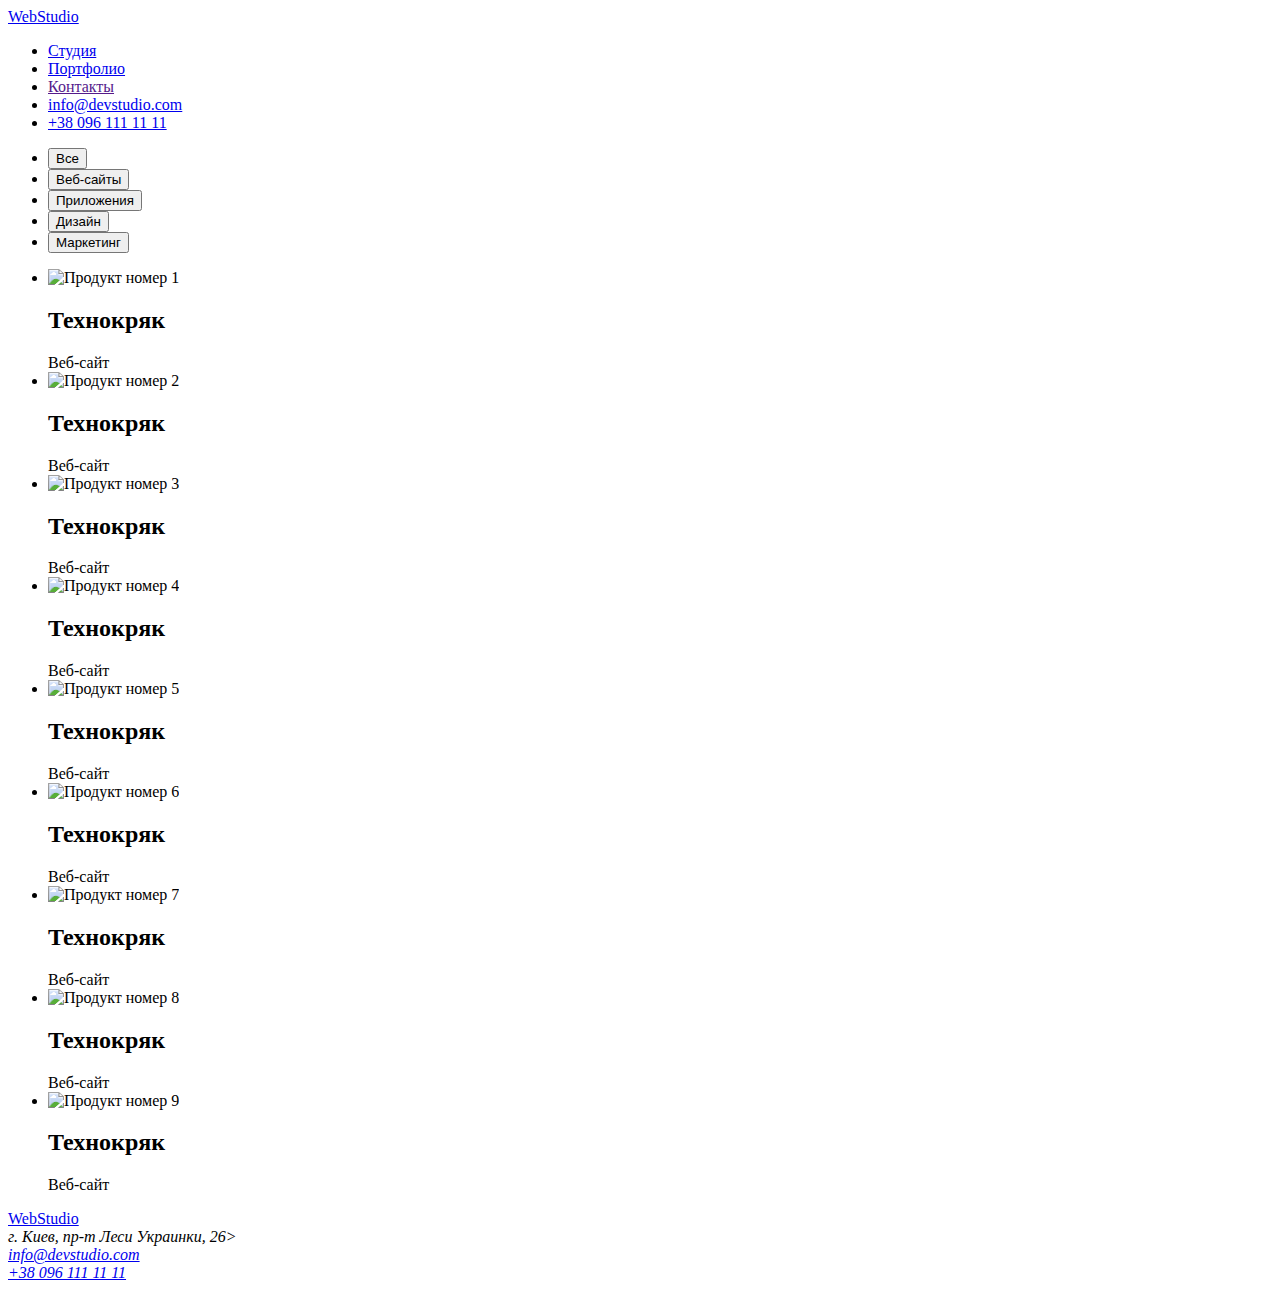
==== portfolio.html @ 3867bbe3 "Разметка двух страниц" ====
<!DOCTYPE html>
<html lang="ru">
<head>
    <meta charset="UTF-8">
    <meta http-equiv="X-UA-Compatible" content="IE=edge">
    <meta name="viewport" content="width=device-width, initial-scale=1.0">
    <link rel="preconnect" href="https://fonts.googleapis.com">
    <link rel="preconnect" href="https://fonts.gstatic.com" crossorigin>
    <link href="https://fonts.googleapis.com/css2?family=Raleway:wght@700&family=Roboto:wght@400;500;700;900&display=swap" rel="stylesheet">
    <title>Web Studio</title>
</head>
<body>
    <header>
        <a href="./index.html">WebStudio</a>
        <nav>
            <ul>
                <li><a href="./index.html">Студия</a></li>
                <li><a href="./portfolio.html">Портфолио</a></li>
                <li><a href="">Контакты</a></li>
                <li lang="en"><a href="mailto:info@devstudio.com">info@devstudio.com</a></li>
                <li><a href="tel:+380961111111">+38 096 111 11 11</a></li>
            </ul>
        </nav>
    </header>
    <main>
        <!--Фильтр выбора-->
        <section>
            <ul>
                <li><button type="button">Все</button></li>
                <li><button type="button">Веб-сайты</button></li>
                <li><button type="button">Приложения</button></li>
                <li><button type="button">Дизайн</button></li>
                <li><button type="button">Маркетинг</button></li>

            </ul>
        </section>
        <!--Товар-->
        <section>
            <ul>
                <li>
                    <img src="./images/portfolio_product_1.jpg" alt="Продукт номер 1" width="370">
                    <h2>Технокряк</h2>
                    Веб-сайт
                </li>
                <li>
                    <img src="./images/portfolio_product_2.jpg" alt="Продукт номер 2" width="370">
                    <h2>Технокряк</h2>
                    Веб-сайт
                </li>
                <li>
                    <img src="./images/portfolio_product_3.jpg" alt="Продукт номер 3" width="370">
                    <h2>Технокряк</h2>
                    Веб-сайт
                </li>
                <li>
                    <img src="./images/portfolio_product_4.jpg" alt="Продукт номер 4" width="370">
                    <h2>Технокряк</h2>
                    Веб-сайт
                </li>
                <li>
                    <img src="./images/portfolio_product_5.jpg" alt="Продукт номер 5" width="370">
                    <h2>Технокряк</h2>
                    Веб-сайт
                </li>
                <li>
                    <img src="./images/portfolio_product_6.jpg" alt="Продукт номер 6" width="370">
                    <h2>Технокряк</h2>
                    Веб-сайт
                </li>
                <li>
                    <img src="./images/portfolio_product_7.jpg" alt="Продукт номер 7" width="370">
                    <h2>Технокряк</h2>
                    Веб-сайт
                </li>
                <li>
                    <img src="./images/portfolio_product_8.jpg" alt="Продукт номер 8" width="370">
                    <h2>Технокряк</h2>
                    Веб-сайт
                </li>
                <li>
                    <img src="./images/portfolio_product_9.jpg" alt="Продукт номер 9" width="370">
                    <h2>Технокряк</h2>
                    Веб-сайт
                </li>

            </ul>
        </section>
    </main>
    <footer>
        <a href="./index.html">WebStudio</a>
        <address>
            г. Киев, пр-т Леси Украинки, 26>
        </address>
        <address>
            <a href="mailto:info@devstudio.com">info@devstudio.com</a>
        </address>
        <address>
            <a href="tel:+380961111111">+38 096 111 11 11</a>
        </address>
    </footer>
    </body>
    
    </html>
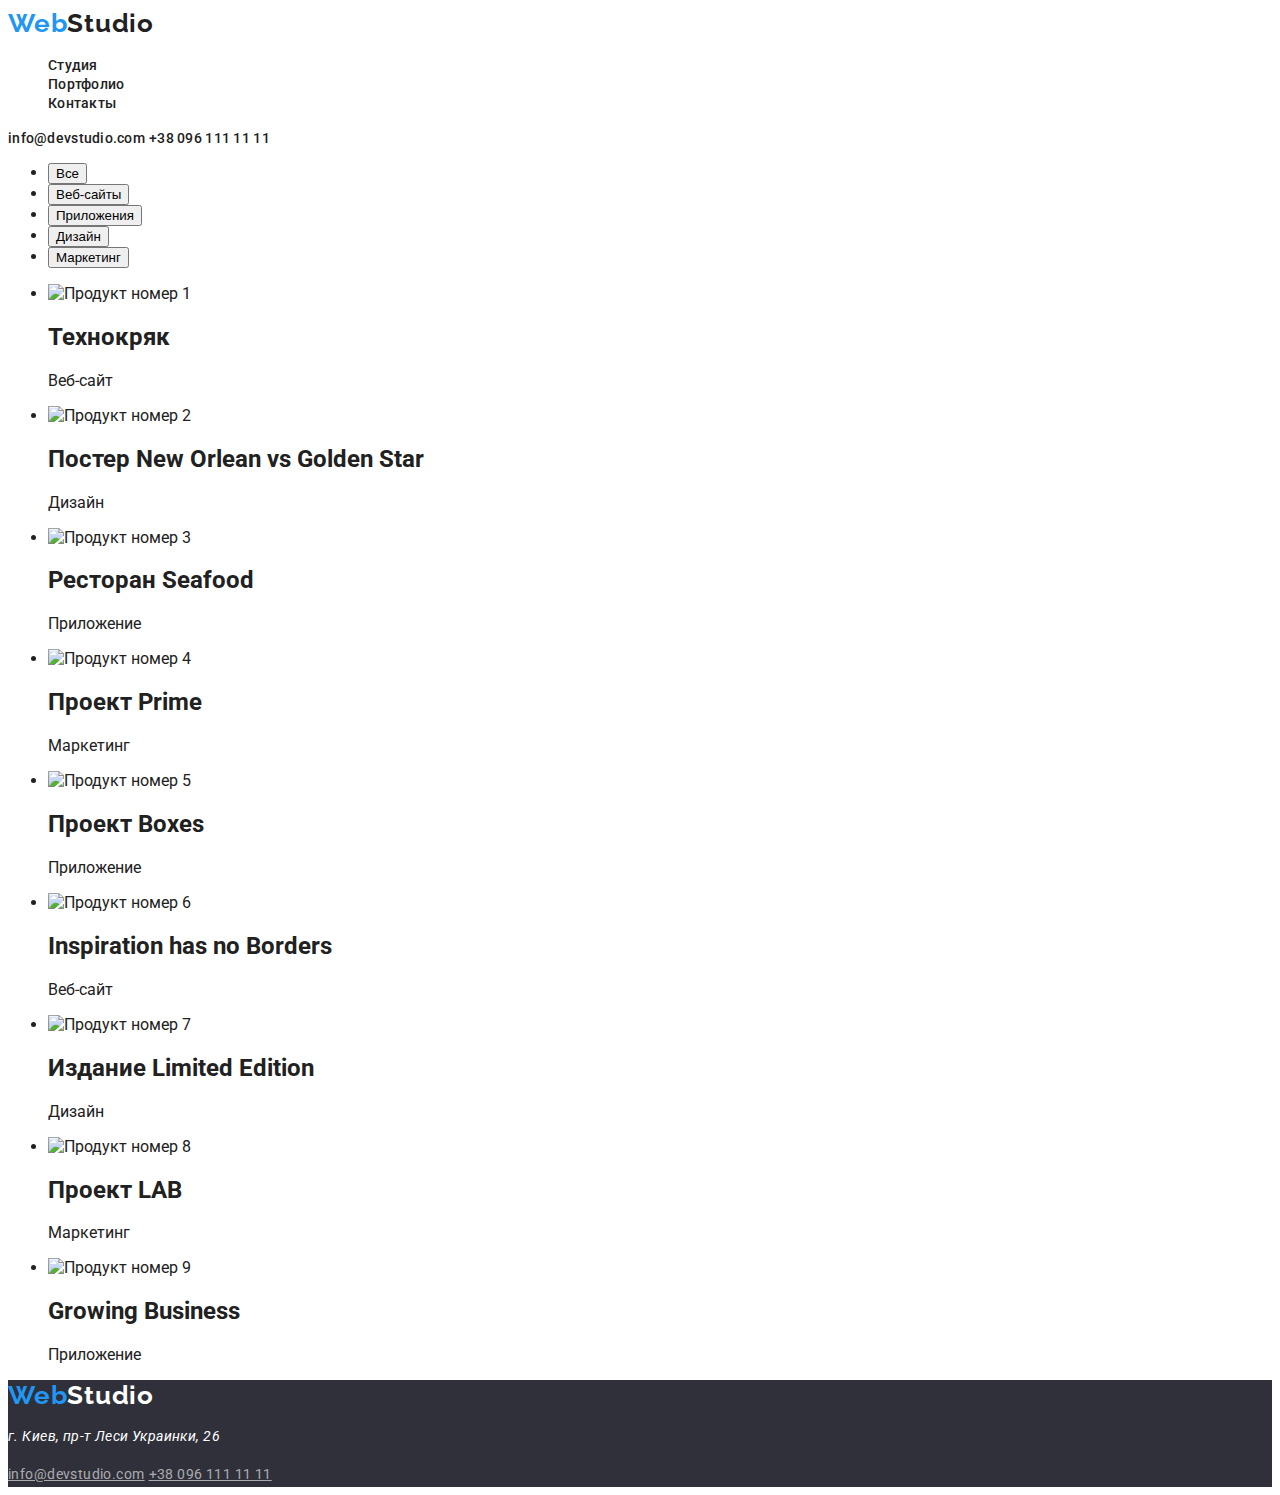
==== commit f85bd71e: "new css" ====
--- a/portfolio.html
+++ b/portfolio.html
@@ -7,20 +7,21 @@
     <link rel="preconnect" href="https://fonts.googleapis.com">
     <link rel="preconnect" href="https://fonts.gstatic.com" crossorigin>
     <link href="https://fonts.googleapis.com/css2?family=Raleway:wght@700&family=Roboto:wght@400;500;700;900&display=swap" rel="stylesheet">
+    <link rel="stylesheet" href="./css/portfolio.css">
     <title>Web Studio</title>
 </head>
 <body>
-    <header>
-        <a href="./index.html">WebStudio</a>
+    <header class="header">
+        <a href="./index.html" class="logo"><span class="logo-item">Web</span>Studio</a>
         <nav>
-            <ul>
-                <li><a href="./index.html">Студия</a></li>
-                <li><a href="./portfolio.html">Портфолио</a></li>
-                <li><a href="">Контакты</a></li>
-                <li lang="en"><a href="mailto:info@devstudio.com">info@devstudio.com</a></li>
-                <li><a href="tel:+380961111111">+38 096 111 11 11</a></li>
+            <ul class="header-list">
+                <li class="header-list-item"><a href="./index.html" class="header-list-link">Студия</a></li>
+                <li class="header-list-item"><a href="./portfolio.html" class="header-list-link">Портфолио</a></li>
+                <li class="header-list-item"><a href="" class="header-list-link">Контакты</a></li>
             </ul>
         </nav>
+        <a href="mailto:info@devstudio.com" class="header-link">info@devstudio.com</a>
+        <a href="tel:+380961111111" class="header-link">+38 096 111 11 11</a>
     </header>
     <main>
         <!--Фильтр выбора-->
@@ -40,64 +41,59 @@
                 <li>
                     <img src="./images/portfolio_product_1.jpg" alt="Продукт номер 1" width="370">
                     <h2>Технокряк</h2>
-                    Веб-сайт
+                    <P>Веб-сайт</P>
                 </li>
                 <li>
                     <img src="./images/portfolio_product_2.jpg" alt="Продукт номер 2" width="370">
-                    <h2>Технокряк</h2>
-                    Веб-сайт
+                    <h2>Постер New Orlean vs Golden Star</h2>
+                    <P>Дизайн</P>
                 </li>
                 <li>
                     <img src="./images/portfolio_product_3.jpg" alt="Продукт номер 3" width="370">
-                    <h2>Технокряк</h2>
-                    Веб-сайт
+                    <h2>Ресторан Seafood</h2>
+                    <P>Приложение</P>
                 </li>
                 <li>
                     <img src="./images/portfolio_product_4.jpg" alt="Продукт номер 4" width="370">
-                    <h2>Технокряк</h2>
-                    Веб-сайт
+                    <h2>Проект Prime</h2>
+                    <P>Маркетинг</P>
                 </li>
                 <li>
                     <img src="./images/portfolio_product_5.jpg" alt="Продукт номер 5" width="370">
-                    <h2>Технокряк</h2>
-                    Веб-сайт
+                    <h2>Проект Boxes</h2>
+                    <P>Приложение</P>
                 </li>
                 <li>
                     <img src="./images/portfolio_product_6.jpg" alt="Продукт номер 6" width="370">
-                    <h2>Технокряк</h2>
-                    Веб-сайт
+                    <h2>Inspiration has no Borders</h2>
+                    <P>Веб-сайт</P>
                 </li>
                 <li>
                     <img src="./images/portfolio_product_7.jpg" alt="Продукт номер 7" width="370">
-                    <h2>Технокряк</h2>
-                    Веб-сайт
+                    <h2>Издание Limited Edition</h2>
+                    <P>Дизайн</P>
                 </li>
                 <li>
                     <img src="./images/portfolio_product_8.jpg" alt="Продукт номер 8" width="370">
-                    <h2>Технокряк</h2>
-                    Веб-сайт
+                    <h2>Проект LAB</h2>
+                    <P>Маркетинг</P>
                 </li>
                 <li>
                     <img src="./images/portfolio_product_9.jpg" alt="Продукт номер 9" width="370">
-                    <h2>Технокряк</h2>
-                    Веб-сайт
+                    <h2>Growing Business</h2>
+                    <P>Приложение</P>
                 </li>
 
             </ul>
         </section>
     </main>
-    <footer>
-        <a href="./index.html">WebStudio</a>
-        <address>
-            г. Киев, пр-т Леси Украинки, 26>
+    <footer class="footer">
+        <a href="./index.html" class="footer-logo"><span class="footer-logo-item">Web</span>Studio</a>
+        <address class="footer-address">
+            <p>г. Киев, пр-т Леси Украинки, 26</p>
         </address>
-        <address>
-            <a href="mailto:info@devstudio.com">info@devstudio.com</a>
-        </address>
-        <address>
-            <a href="tel:+380961111111">+38 096 111 11 11</a>
-        </address>
+        <a href="mailto:info@devstudio.com" class="footer-link">info@devstudio.com</a>
+        <a href="tel:+380961111111" class="footer-link">+38 096 111 11 11</a>
     </footer>
-    </body>
-    
-    </html>+</body>
+</html>--- a/css/portfolio.css
+++ b/css/portfolio.css
@@ -0,0 +1,84 @@
+:root{
+    --header-color: #212121;
+    --accent-color: #2196F3;
+    --paragraph-color: #757575;
+    --contrast-color: #fff;
+}
+
+body{
+    font-family: "Roboto", sans-serif;
+    color: var(--header-color);;
+}
+
+/* --------------- HEADER------------------ */
+
+.logo {
+    font-family: 'Raleway';
+    font-weight: 700;
+    font-size: 26px;
+    line-height: 1.19;
+    text-decoration: none;
+    letter-spacing: 0.03em;
+    color: var(--header-color);
+}
+
+.logo-item {
+    color: var(--accent-color);
+}
+
+.header-list-item {
+    list-style-type: none;
+}
+
+.header-list-link,
+.header-link {
+    font-weight: 500;
+    font-size: 14px;
+    line-height: 1.14;
+    letter-spacing: 0.02em;
+    text-decoration: none;
+    color: var(--header-color);
+}
+
+.header-list-link:hover,
+.header-link:hover {
+    color: var(--accent-color);
+}
+
+/* --------------- MAIN------------------ */
+
+
+
+/* --------------- FOOTER------------------ */
+
+.footer {
+    background-color: #2F303A;
+}
+
+.footer-address {
+    font-size: 14px;
+    line-height: 1.71;
+    letter-spacing: 0.03em;
+    color: var(--contrast-color);
+}
+
+.footer-link {
+    font-size: 14px;
+    line-height: 1.71;
+    letter-spacing: 0.03em;
+    color: rgba(255, 255, 255, 0.6);
+}
+
+.footer-logo {
+    font-family: 'Raleway';
+    font-weight: 700;
+    font-size: 26px;
+    line-height: 1.19;
+    text-decoration: none;
+    letter-spacing: 0.03em;
+    color: var(--contrast-color);
+}
+
+.footer-logo-item {
+    color: var(--accent-color);
+}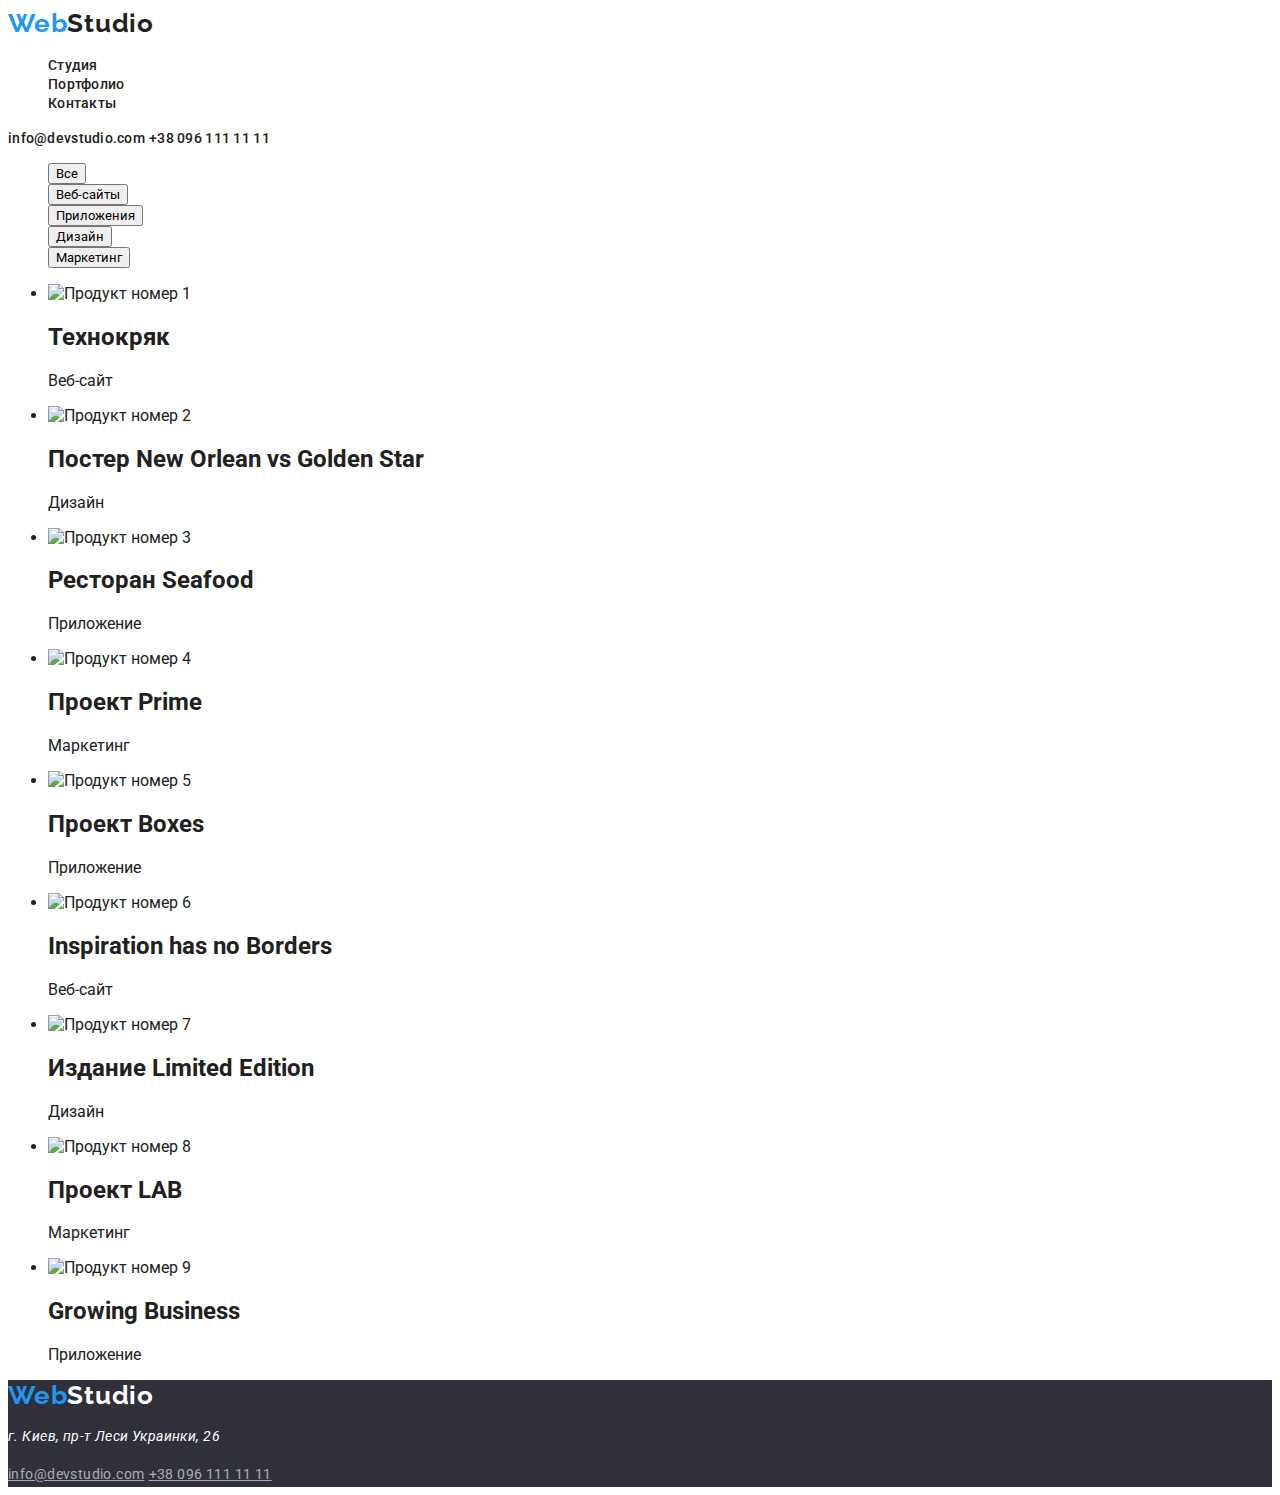
==== commit eb37af27: "изменение" ====
--- a/portfolio.html
+++ b/portfolio.html
@@ -7,7 +7,7 @@
     <link rel="preconnect" href="https://fonts.googleapis.com">
     <link rel="preconnect" href="https://fonts.gstatic.com" crossorigin>
     <link href="https://fonts.googleapis.com/css2?family=Raleway:wght@700&family=Roboto:wght@400;500;700;900&display=swap" rel="stylesheet">
-    <link rel="stylesheet" href="./css/portfolio.css">
+    <link rel="stylesheet" href="./css/styles.css">
     <title>Web Studio</title>
 </head>
 <body>
@@ -25,13 +25,13 @@
     </header>
     <main>
         <!--Фильтр выбора-->
-        <section>
-            <ul>
-                <li><button type="button">Все</button></li>
-                <li><button type="button">Веб-сайты</button></li>
-                <li><button type="button">Приложения</button></li>
-                <li><button type="button">Дизайн</button></li>
-                <li><button type="button">Маркетинг</button></li>
+        <section class="filter">
+            <ul class="filter-list">
+                <li class="filter-list-item"><button type="button" class="filter-list-btn">Все</button></li>
+                <li class="filter-list-item"><button type="button" class="filter-list-btn">Веб-сайты</button></li>
+                <li class="filter-list-item"><button type="button" class="filter-list-btn">Приложения</button></li>
+                <li class="filter-list-item"><button type="button" class="filter-list-btn">Дизайн</button></li>
+                <li class="filter-list-item"><button type="button" class="filter-list-btn">Маркетинг</button></li>
 
             </ul>
         </section>
--- a/css/styles.css
+++ b/css/styles.css
@@ -0,0 +1,191 @@
+:root{
+    --header-color: #212121;
+    --accent-color: #2196F3;
+    --paragraph-color: #757575;
+    --contrast-color: #fff;
+}
+
+body{
+    font-family: "Roboto", sans-serif;
+    color: var(--header-color);
+}
+
+/* --------------- HEADER------------------ */
+
+.logo{
+    font-family: 'Raleway';
+    font-weight: 700;
+    font-size: 26px;
+    line-height: 1.19;
+    text-decoration: none;
+    letter-spacing: 0.03em;
+    color: var(--header-color);
+}
+
+.logo-item{
+    color: var(--accent-color);
+}
+
+.header-list-item, .qualities-list-item,
+.about-list-item,
+.team-list-item {
+    list-style-type: none;
+}
+
+.header-list-link, .header-link {
+    font-weight: 500;
+    font-size: 14px;
+    line-height: 1.14;
+    letter-spacing: 0.02em;
+    text-decoration: none;
+    color: var(--header-color);
+}
+
+.header-list-link:hover, .header-link:hover{
+    color: var(--accent-color);
+}
+
+/* --------------- MAIN------------------ */
+
+/* ------- HERO--------- */
+
+.hero{
+    background-color: #2F303A;
+}
+
+.hero-header{
+    font-weight: 900;
+    font-size: 44px;
+    line-height: 1.36;
+    text-align: center;
+    letter-spacing: 0.06em;
+    text-transform: uppercase;
+    color: var(--contrast-color);
+}
+
+.hero-btn{
+    font-family: inherit;
+    position: sticky;
+    width: 200px;
+    height: 50px;
+    left: 700px;
+    top: 430px;
+}
+
+/* ------- QUALITIES--------- */
+
+.entry-title {
+    border: 0;
+    clip: rect(0 0 0 0);
+    height: 1px;
+    margin: -1px;
+    overflow: hidden;
+    padding: 0;
+    position: absolute;
+    width: 1px
+}
+
+
+.qualities-list-header{
+    font-weight: 700;
+    font-size: 14px;
+    line-height: 1.14;
+    letter-spacing: 0.03em;
+    text-transform: uppercase;
+    color: var(--header-color);
+}
+
+.qualities-list-paragraph{
+    font-size: 14px;
+    line-height: 1.71;
+    letter-spacing: 0.03em;
+    color: var(--paragraph-color);
+}
+
+/* ------- ABOUT--------- */
+
+.about-header{
+    font-weight: 700;
+    font-size: 36px;
+    line-height: 1.17;
+    text-align: center;
+    letter-spacing: 0.03em;
+    color: var(--header-color);
+}
+
+
+/* ------- TEAM--------- */
+
+.team-header{
+    font-weight: 700;
+    font-size: 36px;
+    line-height: 1.17;
+    text-align: center;
+    letter-spacing: 0.03em;
+    color: var(--header-color);
+}
+
+.team-list-header{
+font-weight: 500;
+font-size: 16px;
+line-height: 1.19;
+text-align: center;
+letter-spacing: 0.03em;
+color: var(--header-color);
+}
+
+.team-list-paragraph{
+    font-size: 16px;
+    line-height: 1.19;
+    text-align: center;
+    letter-spacing: 0.03em;
+    color: var(--paragraph-color);
+}
+
+/* --------------- FOOTER------------------ */
+
+.footer{
+    background-color: #2F303A;
+}
+
+.footer-address{
+    font-size: 14px;
+    line-height: 1.71;
+    letter-spacing: 0.03em;
+    color: var(--contrast-color);
+}
+
+.footer-link{
+    font-size: 14px;
+    line-height: 1.71;
+    letter-spacing: 0.03em;
+    color: rgba(255, 255, 255, 0.6);
+}
+
+.footer-logo {
+    font-family: 'Raleway';
+    font-weight: 700;
+    font-size: 26px;
+    line-height: 1.19;
+    text-decoration: none;
+    letter-spacing: 0.03em;
+    color: var(--contrast-color);
+}
+
+.footer-logo-item {
+    color: var(--accent-color);
+}
+
+/* ------------------------------- PORTFOLIO-------------------------------------- */
+
+/* --------------- CHOICE FILTER------------------ */
+
+.filter-list-item{
+    list-style-type: none;
+}
+
+.filter-list-btn{
+    font-family: inherit;
+}
+
+
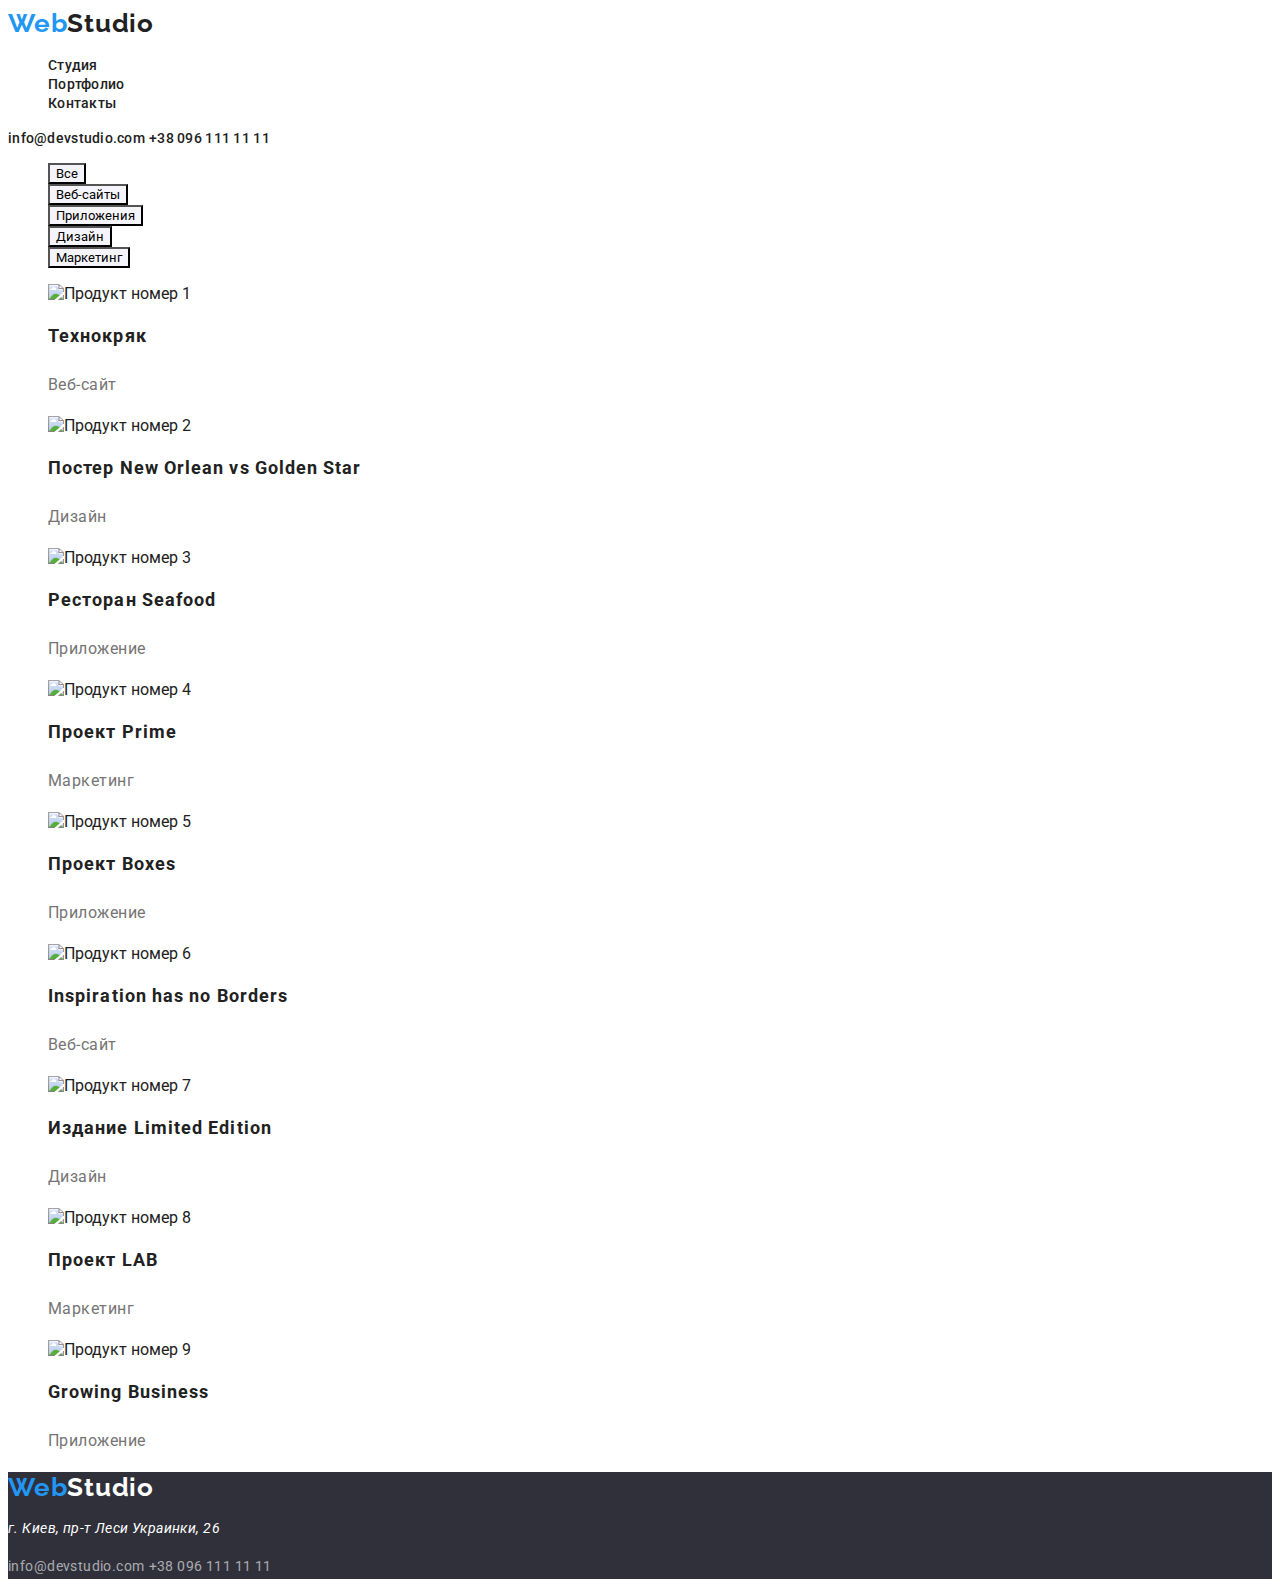
==== commit 02255852: "ластовый комит" ====
--- a/portfolio.html
+++ b/portfolio.html
@@ -36,52 +36,52 @@
             </ul>
         </section>
         <!--Товар-->
-        <section>
-            <ul>
-                <li>
+        <section class="product">
+            <ul class="product-list">
+                <li class="product-list-item">
                     <img src="./images/portfolio_product_1.jpg" alt="Продукт номер 1" width="370">
-                    <h2>Технокряк</h2>
-                    <P>Веб-сайт</P>
+                    <h2 class="product-list-header">Технокряк</h2>
+                    <P class="product-list-paragraph">Веб-сайт</P>
                 </li>
-                <li>
+                <li class="product-list-item">
                     <img src="./images/portfolio_product_2.jpg" alt="Продукт номер 2" width="370">
-                    <h2>Постер New Orlean vs Golden Star</h2>
-                    <P>Дизайн</P>
+                    <h2 class="product-list-header">Постер New Orlean vs Golden Star</h2>
+                    <P class="product-list-paragraph">Дизайн</P>
                 </li>
-                <li>
+                <li class="product-list-item">
                     <img src="./images/portfolio_product_3.jpg" alt="Продукт номер 3" width="370">
-                    <h2>Ресторан Seafood</h2>
-                    <P>Приложение</P>
+                    <h2 class="product-list-header">Ресторан Seafood</h2>
+                    <P class="product-list-paragraph">Приложение</P>
                 </li>
-                <li>
+                <li class="product-list-item">
                     <img src="./images/portfolio_product_4.jpg" alt="Продукт номер 4" width="370">
-                    <h2>Проект Prime</h2>
-                    <P>Маркетинг</P>
+                    <h2 class="product-list-header">Проект Prime</h2>
+                    <P class="product-list-paragraph">Маркетинг</P>
                 </li>
-                <li>
+                <li class="product-list-item">
                     <img src="./images/portfolio_product_5.jpg" alt="Продукт номер 5" width="370">
-                    <h2>Проект Boxes</h2>
-                    <P>Приложение</P>
+                    <h2 class="product-list-header">Проект Boxes</h2>
+                    <P class="product-list-paragraph">Приложение</P>
                 </li>
-                <li>
+                <li class="product-list-item">
                     <img src="./images/portfolio_product_6.jpg" alt="Продукт номер 6" width="370">
-                    <h2>Inspiration has no Borders</h2>
-                    <P>Веб-сайт</P>
+                    <h2 class="product-list-header">Inspiration has no Borders</h2>
+                    <P class="product-list-paragraph">Веб-сайт</P>
                 </li>
-                <li>
+                <li class="product-list-item">
                     <img src="./images/portfolio_product_7.jpg" alt="Продукт номер 7" width="370">
-                    <h2>Издание Limited Edition</h2>
-                    <P>Дизайн</P>
+                    <h2 class="product-list-header">Издание Limited Edition</h2>
+                    <P class="product-list-paragraph">Дизайн</P>
                 </li>
-                <li>
+                <li class="product-list-item">
                     <img src="./images/portfolio_product_8.jpg" alt="Продукт номер 8" width="370">
-                    <h2>Проект LAB</h2>
-                    <P>Маркетинг</P>
+                    <h2 class="product-list-header">Проект LAB</h2>
+                    <P class="product-list-paragraph">Маркетинг</P>
                 </li>
-                <li>
+                <li class="product-list-item">
                     <img src="./images/portfolio_product_9.jpg" alt="Продукт номер 9" width="370">
-                    <h2>Growing Business</h2>
-                    <P>Приложение</P>
+                    <h2 class="product-list-header">Growing Business</h2>
+                    <P class="product-list-paragraph">Приложение</P>
                 </li>
 
             </ul>
--- a/css/styles.css
+++ b/css/styles.css
@@ -65,12 +65,10 @@
 
 .hero-btn{
     font-family: inherit;
-    position: sticky;
-    width: 200px;
-    height: 50px;
-    left: 700px;
-    top: 430px;
-}
+    color: var(--contrast-color);
+    background-color: var(--accent-color);
+}
+
 
 /* ------- QUALITIES--------- */
 
@@ -92,7 +90,6 @@
     line-height: 1.14;
     letter-spacing: 0.03em;
     text-transform: uppercase;
-    color: var(--header-color);
 }
 
 .qualities-list-paragraph{
@@ -110,7 +107,6 @@
     line-height: 1.17;
     text-align: center;
     letter-spacing: 0.03em;
-    color: var(--header-color);
 }
 
 
@@ -122,7 +118,6 @@
     line-height: 1.17;
     text-align: center;
     letter-spacing: 0.03em;
-    color: var(--header-color);
 }
 
 .team-list-header{
@@ -131,7 +126,6 @@
 line-height: 1.19;
 text-align: center;
 letter-spacing: 0.03em;
-color: var(--header-color);
 }
 
 .team-list-paragraph{
@@ -160,6 +154,11 @@
     line-height: 1.71;
     letter-spacing: 0.03em;
     color: rgba(255, 255, 255, 0.6);
+    text-decoration: none;
+}
+
+.footer-link:hover {
+    color: var(--accent-color);
 }
 
 .footer-logo {
@@ -180,12 +179,34 @@
 
 /* --------------- CHOICE FILTER------------------ */
 
-.filter-list-item{
+.filter-list-item, .product-list-item{
     list-style-type: none;
 }
 
 .filter-list-btn{
     font-family: inherit;
-}
-
-
+    background-color: #F5F4FA;
+}
+
+.filter-list-btn:hover {
+    font-family: inherit;
+    background-color: var(--accent-color);
+    color: var(--contrast-color);
+}
+
+/* --------------- PRODUCT------------------ */
+
+.product-list-header{
+    font-weight: 700;
+    font-size: 18px;
+    line-height: 2;
+    letter-spacing: 0.06em;
+}
+
+.product-list-paragraph{
+    font-size: 16px;
+    line-height: 1.88;
+    letter-spacing: 0.03em;
+    color: var(--paragraph-color);
+}
+
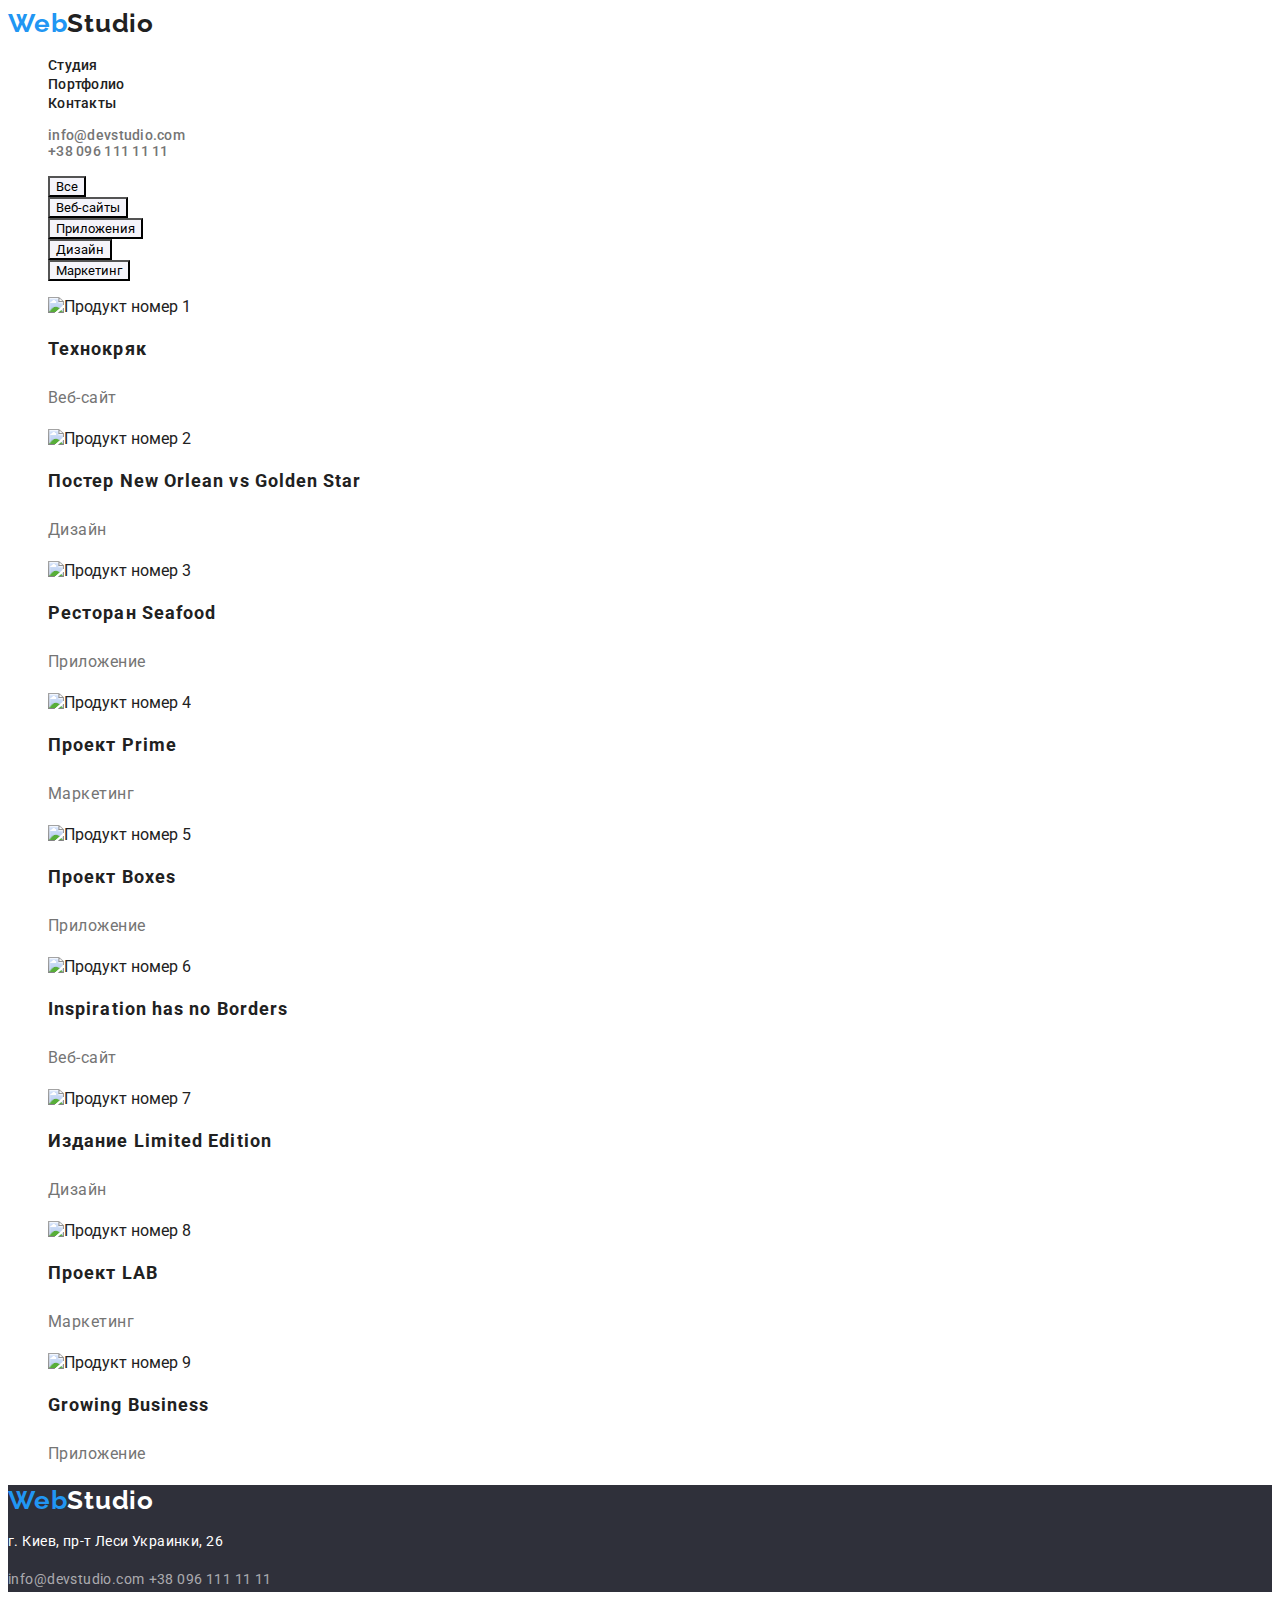
==== commit 82be2146: "metor edits" ====
--- a/portfolio.html
+++ b/portfolio.html
@@ -15,13 +15,20 @@
         <a href="./index.html" class="logo"><span class="logo-item">Web</span>Studio</a>
         <nav>
             <ul class="header-list">
-                <li class="header-list-item"><a href="./index.html" class="header-list-link">Студия</a></li>
-                <li class="header-list-item"><a href="./portfolio.html" class="header-list-link">Портфолио</a></li>
+                <li class="header-list-item">
+                    <a href="./index.html" class="header-list-link">Студия</a>
+                </li>
+                <li class="header-list-item">
+                    <a href="./portfolio.html" class="header-list-link">Портфолио</a>
+                </li>
                 <li class="header-list-item"><a href="" class="header-list-link">Контакты</a></li>
             </ul>
         </nav>
-        <a href="mailto:info@devstudio.com" class="header-link">info@devstudio.com</a>
-        <a href="tel:+380961111111" class="header-link">+38 096 111 11 11</a>
+        <ul class="address-list">
+            <li class="address-list-item"><a href="mailto:info@devstudio.com"
+                    class="address-list-item">info@devstudio.com</a></li>
+            <li class="address-list-item"><a href="tel:+380961111111" class="address-list-item">+38 096 111 11 11</a></li>
+        </ul>
     </header>
     <main>
         <!--Фильтр выбора-->
--- a/css/styles.css
+++ b/css/styles.css
@@ -3,6 +3,10 @@
     --accent-color: #2196F3;
     --paragraph-color: #757575;
     --contrast-color: #fff;
+    --backgroung-color: #2F303A;
+    --footer-link: rgba(255, 255, 255, 0.6);
+    --portfolio-btns: #F5F4FA;
+    --btn-hover: #188CE8;
 }
 
 body{
@@ -28,11 +32,11 @@
 
 .header-list-item, .qualities-list-item,
 .about-list-item,
-.team-list-item {
+.team-list-item, .address-list-item {
     list-style-type: none;
 }
 
-.header-list-link, .header-link {
+.header-list-link {
     font-weight: 500;
     font-size: 14px;
     line-height: 1.14;
@@ -41,7 +45,17 @@
     color: var(--header-color);
 }
 
-.header-list-link:hover, .header-link:hover{
+.address-list-item{
+    font-weight: 500;
+    font-size: 14px;
+    line-height: 1.14;
+    letter-spacing: 0.02em;
+    text-decoration: none;
+    color: var(--paragraph-color);
+}
+
+.header-list-link:hover, .address-list-item:hover, .header-list-link:focus,
+.address-list-itemk:focus{
     color: var(--accent-color);
 }
 
@@ -50,7 +64,7 @@
 /* ------- HERO--------- */
 
 .hero{
-    background-color: #2F303A;
+    background-color: var(--backgroung-color);
 }
 
 .hero-header{
@@ -67,8 +81,12 @@
     font-family: inherit;
     color: var(--contrast-color);
     background-color: var(--accent-color);
-}
-
+    cursor: pointer;
+}
+
+.hero-btn:hover, .hero-btn:focus{
+    background-color: var(--btn-hover);
+}
 
 /* ------- QUALITIES--------- */
 
@@ -139,11 +157,12 @@
 /* --------------- FOOTER------------------ */
 
 .footer{
-    background-color: #2F303A;
+    background-color: var(--backgroung-color);
 }
 
 .footer-address{
     font-size: 14px;
+    font-style: normal;
     line-height: 1.71;
     letter-spacing: 0.03em;
     color: var(--contrast-color);
@@ -153,11 +172,11 @@
     font-size: 14px;
     line-height: 1.71;
     letter-spacing: 0.03em;
-    color: rgba(255, 255, 255, 0.6);
-    text-decoration: none;
-}
-
-.footer-link:hover {
+    color: var(--footer-link);
+    text-decoration: none;
+}
+
+.footer-link:hover,.footer-link:focus  {
     color: var(--accent-color);
 }
 
@@ -185,10 +204,11 @@
 
 .filter-list-btn{
     font-family: inherit;
-    background-color: #F5F4FA;
-}
-
-.filter-list-btn:hover {
+    background-color: var(--portfolio-btns);
+    cursor: pointer;
+}
+
+.filter-list-btn:hover, .filter-list-btn:focus {
     font-family: inherit;
     background-color: var(--accent-color);
     color: var(--contrast-color);
